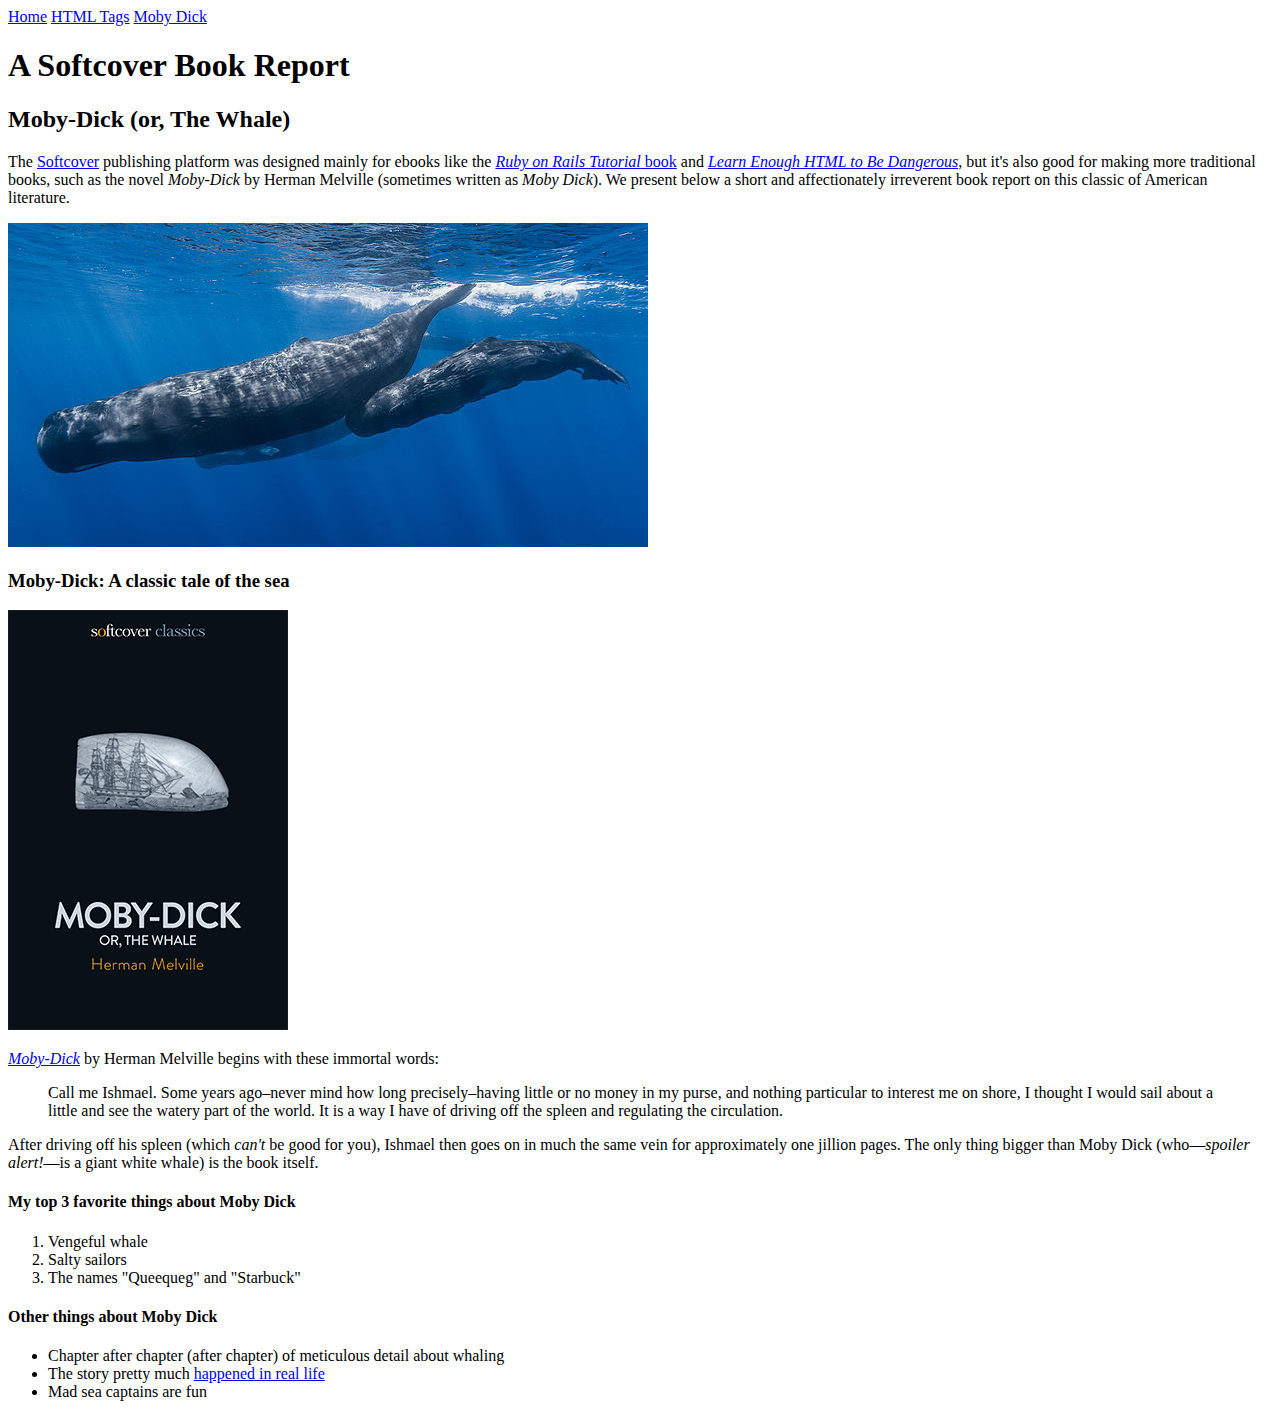
==== moby_dick.html @ 96fc5318 "Add a Moby Dick page and a menu" ====
<!DOCTYPE html>
<html lang="EN">

<head>
  <title>Moby Dick</title>
  <meta charset="utf-8">
</head>

<body>
  <!-- much here to be styled, will do so in last section -->
  
  <div>
    <a href="index.html">Home</a>
    <a href="tags.html">HTML Tags</a>
    <a href="moby_dick.html">Moby Dick</a>
  </div>
  
  <header>
    <h1>A Softcover Book Report</h1>
    <h2>Moby-Dick (or, The Whale)</h2>
  </header>

  <div>
    <p>
      The <a href="https://www.softcover.io/">Softcover</a> publishing platform was designed mainly for ebooks like the
      <a href="https://railstutorial.org/book"><em>Ruby on Rails Tutorial</em> book</a> and <a href="https://learnenough.com/html"><em>Learn Enough HTML to Be Dangerous</em></a>, but it's also good for making more traditional books, such as the novel <em>Moby-Dick</em> by Herman Melville (sometimes written as <em>Moby Dick</em>). We present below a short and affectionately irreverent book report on this classic of American literature.
    </p>
  </div>
  <a href="https://commons.wikimedia.org/wiki/File:Sperm_whale_pod.jpg"> <img src="images/sperm_whales.jpg" alt="Image of a pod of sperm whales">
  </a>
<div>
  <h3>Moby-Dick: A classic tale of the sea</h3>
  <a href="https://www.softcover.io/read/6070fb03/moby-dick" target="_blank" rel="noopener">
    <img src="images/moby_dick.png" alt="Moby Dick"> </a>

  <p>
    <a href="https://www.softcover.io/read/6070fb03/moby-dick" target="_blank" rel="noopener"> <em>Moby-Dick</em></a>
    by Herman Melville begins with these immortal words:
  </p>
  <blockquote>
    <p>
      <span>Call me Ishmael.</span> Some years ago–never mind how long precisely–having little or no money in my purse, and nothing particular to interest me on shore, I thought I would sail about a little and see the watery part of the world. It is a way I have of driving off the spleen and regulating the circulation.
    </p>
  </blockquote>

  <p>
    After driving off his spleen (which <em>can't</em> be good for you), Ishmael then goes on in much the same vein for approximately one jillion pages. The only thing bigger than Moby Dick (who—<em>spoiler alert!</em>—is a giant white whale) is the book itself.
  </p>

  <h4>My top 3 favorite things about Moby Dick</h4>
  <ol>
    <li>Vengeful whale</li>
    <li>Salty sailors</li>
    <li>The names "Queequeg" and "Starbuck"</li>
  </ol>
  <h4>Other things about Moby Dick</h4>
  <ul>
    <li>
      Chapter after chapter (after chapter) of meticulous detail about
      whaling </li>
    <li>
      The story pretty much
      <a href="https://en.wikipedia.org/wiki/Essex_(whaleship)" target="_blank" rel="noopener">happened in real life</a>
    </li>
    <li>Mad sea captains are fun</li>
  </ul>
</div>
</body>

</html>
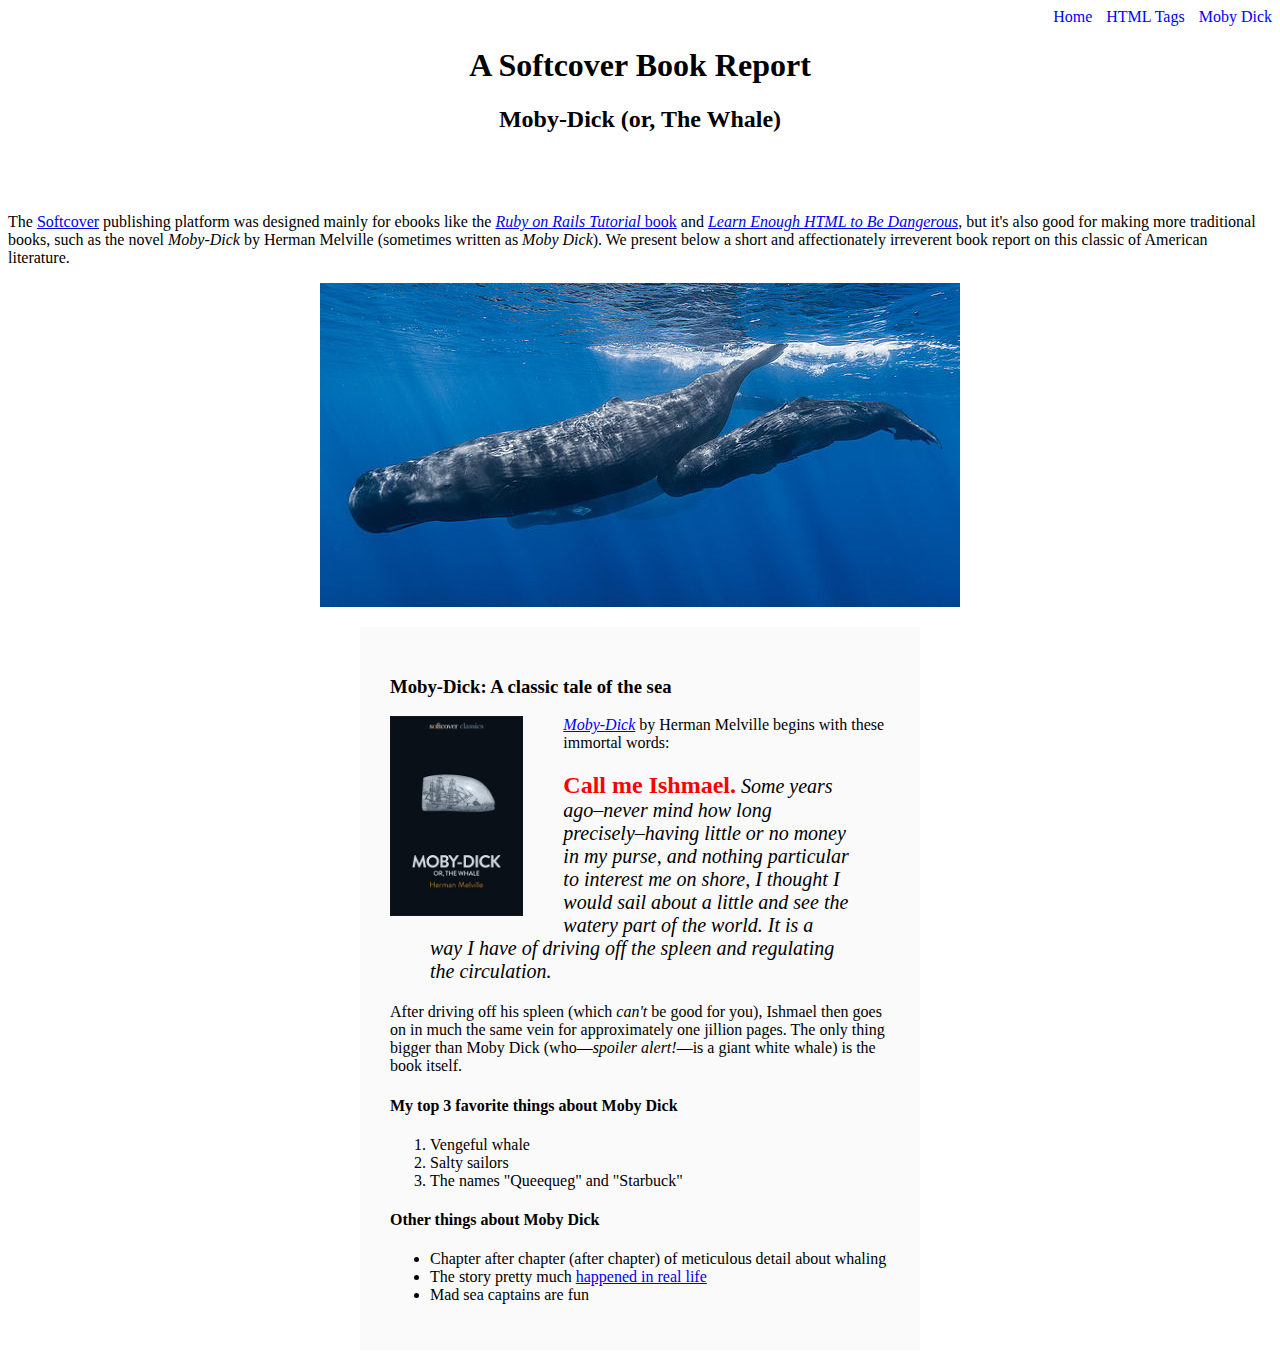
==== commit 58036592: "Refactor inline styles into a stylesheet" ====
--- a/moby_dick.html
+++ b/moby_dick.html
@@ -7,17 +7,16 @@
 </head>
 
 <body>
-  <!-- much here to be styled, will do so in last section -->
-  
-  <div>
-    <a href="index.html">Home</a>
-    <a href="tags.html">HTML Tags</a>
-    <a href="moby_dick.html">Moby Dick</a>
+
+  <div style="text-align: right;">
+    <a href="index.html" style="color: blue; text-decoration: none;">Home</a>
+    <a href="tags.html" style="margin: 0 0 0 10px; color: blue; text-decoration: none;">HTML Tags</a>
+    <a href="moby_dick.html" style="margin: 0 0 0 10px; color: blue; text-decoration: none;">Moby Dick</a>
   </div>
-  
-  <header>
-    <h1>A Softcover Book Report</h1>
-    <h2>Moby-Dick (or, The Whale)</h2>
+
+  <header style="text-align: center; margin: 0 0 80px;">
+    <h1 style="text-align: center;">A Softcover Book Report</h1>
+    <h2 style="text-align: center;">Moby-Dick (or, The Whale)</h2>
   </header>
 
   <div>
@@ -26,45 +25,45 @@
       <a href="https://railstutorial.org/book"><em>Ruby on Rails Tutorial</em> book</a> and <a href="https://learnenough.com/html"><em>Learn Enough HTML to Be Dangerous</em></a>, but it's also good for making more traditional books, such as the novel <em>Moby-Dick</em> by Herman Melville (sometimes written as <em>Moby Dick</em>). We present below a short and affectionately irreverent book report on this classic of American literature.
     </p>
   </div>
-  <a href="https://commons.wikimedia.org/wiki/File:Sperm_whale_pod.jpg"> <img src="images/sperm_whales.jpg" alt="Image of a pod of sperm whales">
+  <a href="https://commons.wikimedia.org/wiki/File:Sperm_whale_pod.jpg"> <img src="images/sperm_whales.jpg" alt="Image of a pod of sperm whales" style="display: block; margin: 0 auto;">
   </a>
-<div>
-  <h3>Moby-Dick: A classic tale of the sea</h3>
-  <a href="https://www.softcover.io/read/6070fb03/moby-dick" target="_blank" rel="noopener">
-    <img src="images/moby_dick.png" alt="Moby Dick"> </a>
+  <div style="width: 500px; margin: 20px auto; padding: 30px; background-color: #fafafa;">
+    <h3>Moby-Dick: A classic tale of the sea</h3>
+    <a href="https://www.softcover.io/read/6070fb03/moby-dick" target="_blank" rel="noopener">
+      <img src="images/moby_dick.png" alt="Moby Dick" height="200" style="float: left; margin: 0 40px 0 0;"> </a>
 
-  <p>
-    <a href="https://www.softcover.io/read/6070fb03/moby-dick" target="_blank" rel="noopener"> <em>Moby-Dick</em></a>
-    by Herman Melville begins with these immortal words:
-  </p>
-  <blockquote>
     <p>
-      <span>Call me Ishmael.</span> Some years ago–never mind how long precisely–having little or no money in my purse, and nothing particular to interest me on shore, I thought I would sail about a little and see the watery part of the world. It is a way I have of driving off the spleen and regulating the circulation.
+      <a href="https://www.softcover.io/read/6070fb03/moby-dick" target="_blank" rel="noopener"> <em>Moby-Dick</em></a>
+      by Herman Melville begins with these immortal words:
     </p>
-  </blockquote>
+    <blockquote style="font-style:italic; font-size: 20px;">
+      <p>
+        <span style="font-style: normal; font-size: 24px; font-weight: bold; color: #ff0000 ">Call me Ishmael.</span> Some years ago–never mind how long precisely–having little or no money in my purse, and nothing particular to interest me on shore, I thought I would sail about a little and see the watery part of the world. It is a way I have of driving off the spleen and regulating the circulation.
+      </p>
+    </blockquote>
 
-  <p>
-    After driving off his spleen (which <em>can't</em> be good for you), Ishmael then goes on in much the same vein for approximately one jillion pages. The only thing bigger than Moby Dick (who—<em>spoiler alert!</em>—is a giant white whale) is the book itself.
-  </p>
+    <p>
+      After driving off his spleen (which <em>can't</em> be good for you), Ishmael then goes on in much the same vein for approximately one jillion pages. The only thing bigger than Moby Dick (who—<em>spoiler alert!</em>—is a giant white whale) is the book itself.
+    </p>
 
-  <h4>My top 3 favorite things about Moby Dick</h4>
-  <ol>
-    <li>Vengeful whale</li>
-    <li>Salty sailors</li>
-    <li>The names "Queequeg" and "Starbuck"</li>
-  </ol>
-  <h4>Other things about Moby Dick</h4>
-  <ul>
-    <li>
-      Chapter after chapter (after chapter) of meticulous detail about
-      whaling </li>
-    <li>
-      The story pretty much
-      <a href="https://en.wikipedia.org/wiki/Essex_(whaleship)" target="_blank" rel="noopener">happened in real life</a>
-    </li>
-    <li>Mad sea captains are fun</li>
-  </ul>
-</div>
+    <h4>My top 3 favorite things about Moby Dick</h4>
+    <ol>
+      <li>Vengeful whale</li>
+      <li>Salty sailors</li>
+      <li>The names "Queequeg" and "Starbuck"</li>
+    </ol>
+    <h4>Other things about Moby Dick</h4>
+    <ul>
+      <li>
+        Chapter after chapter (after chapter) of meticulous detail about
+        whaling </li>
+      <li>
+        The story pretty much
+        <a href="https://en.wikipedia.org/wiki/Essex_(whaleship)" target="_blank" rel="noopener">happened in real life</a>
+      </li>
+      <li>Mad sea captains are fun</li>
+    </ul>
+  </div>
 </body>
 
 </html>